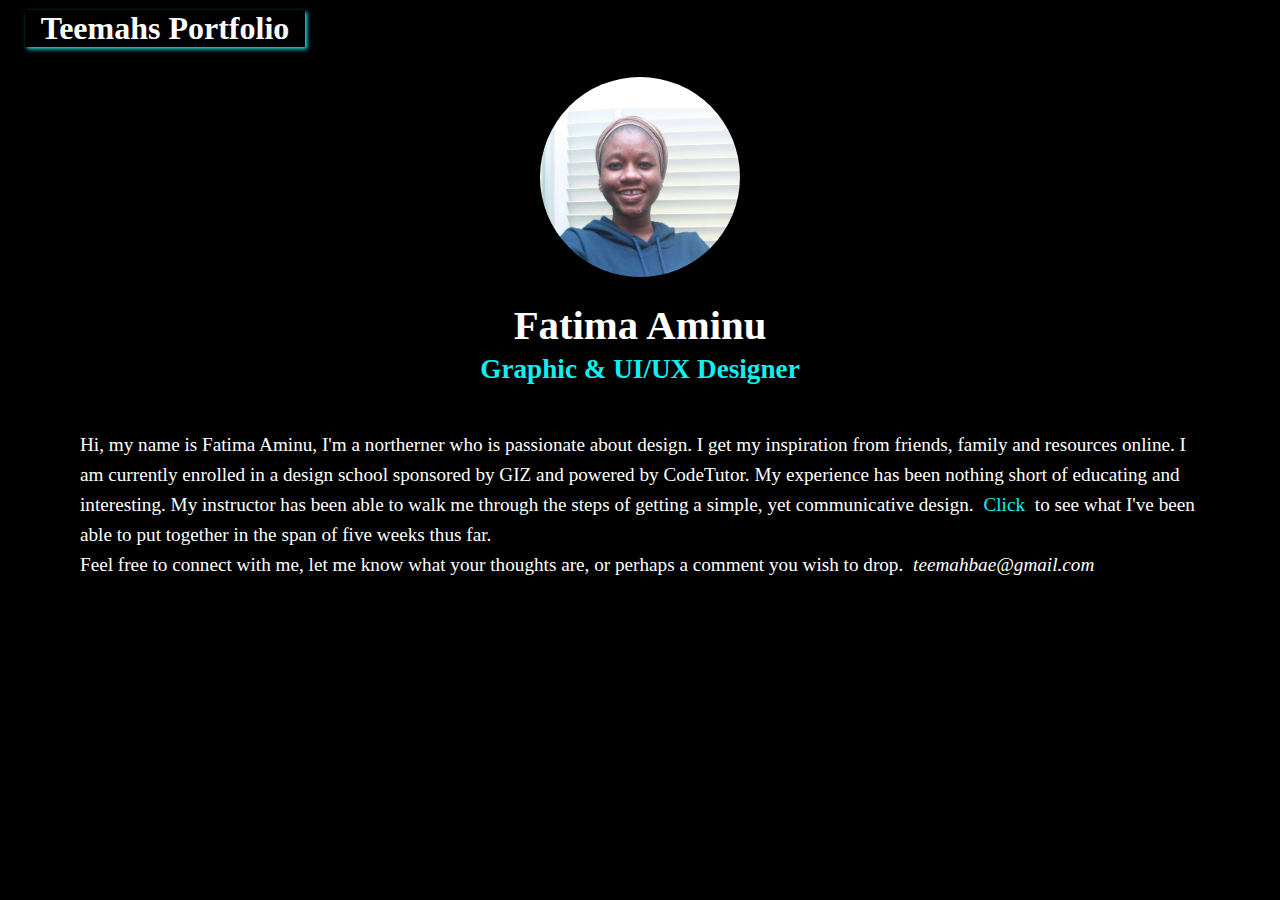
==== index.html @ 8af323f5 "Add files via upload" ====
<!DOCTYPE html>
<html lang="en">
<head>
    <meta charset="UTF-8">
    <meta name="viewport" content="width=device-width, initial-scale=1.0">
    <link rel="stylesheet" href="style.css">
    <title>Document</title>
</head>
<body>

    <div class="container">
        <header>
            <h1>Teemahs Portfolio</h1>
        </header>
    </div>

   <img src="./img/IMG-2911.jpg" alt="" class="center" height="200px" width="200px">
    
   <div class="name">
    <h2>Fatima Aminu</h2>
    <!-- @teemah_amin <br> -->
    <h4> Graphic & UI/UX Designer </h4>
   </div>
   
   <p>Hi,
   my name is Fatima Aminu, I'm a northerner who is passionate about design. I get my inspiration from friends, family and resources online.
   I am currently enrolled in a design school sponsored by GIZ and powered by CodeTutor. My experience has been nothing short of educating and interesting.
   My instructor has been able to walk me through the steps of getting a simple, yet communicative design. <a href="./work.html">Click</a> to see what I've been able to put together in the span of five weeks thus far. 
  <br> Feel free to connect with me, let me know what your thoughts are, or perhaps a comment you wish to drop. <i>teemahbae@gmail.com </i>  </p>
</body>
</html>
---- style.css ----
*{
    background-color: black;
    color: white;
    margin: 5px;
}

/* .center{
    display: block;
    margin-left: auto;
    margin-right: auto;
    width: 50%;
    border-radius: 50%;
    height: 200px;
} */

h1{
    font-family: serif;
    font-size: 2em;
    width: 280px;
    text-align: center;
    box-shadow: 2px 2px 4px #10f0f0;
    margin-bottom: 30px;
}

.center{
    display: block;
    margin-left: auto;
    margin-right: auto;
    border-radius: 50%;
}

.name{
    text-align: center;
    padding-top: 15px;
    font-size: 1.7em;
}

p{
    padding-top: 40px;
    margin: 0 70px;
    font-size: 1.2em;
    line-height: 30px;
}

a{
    color: #10f0f0;
    text-decoration: none;
}

h4{
    color: #10f0f0;
}
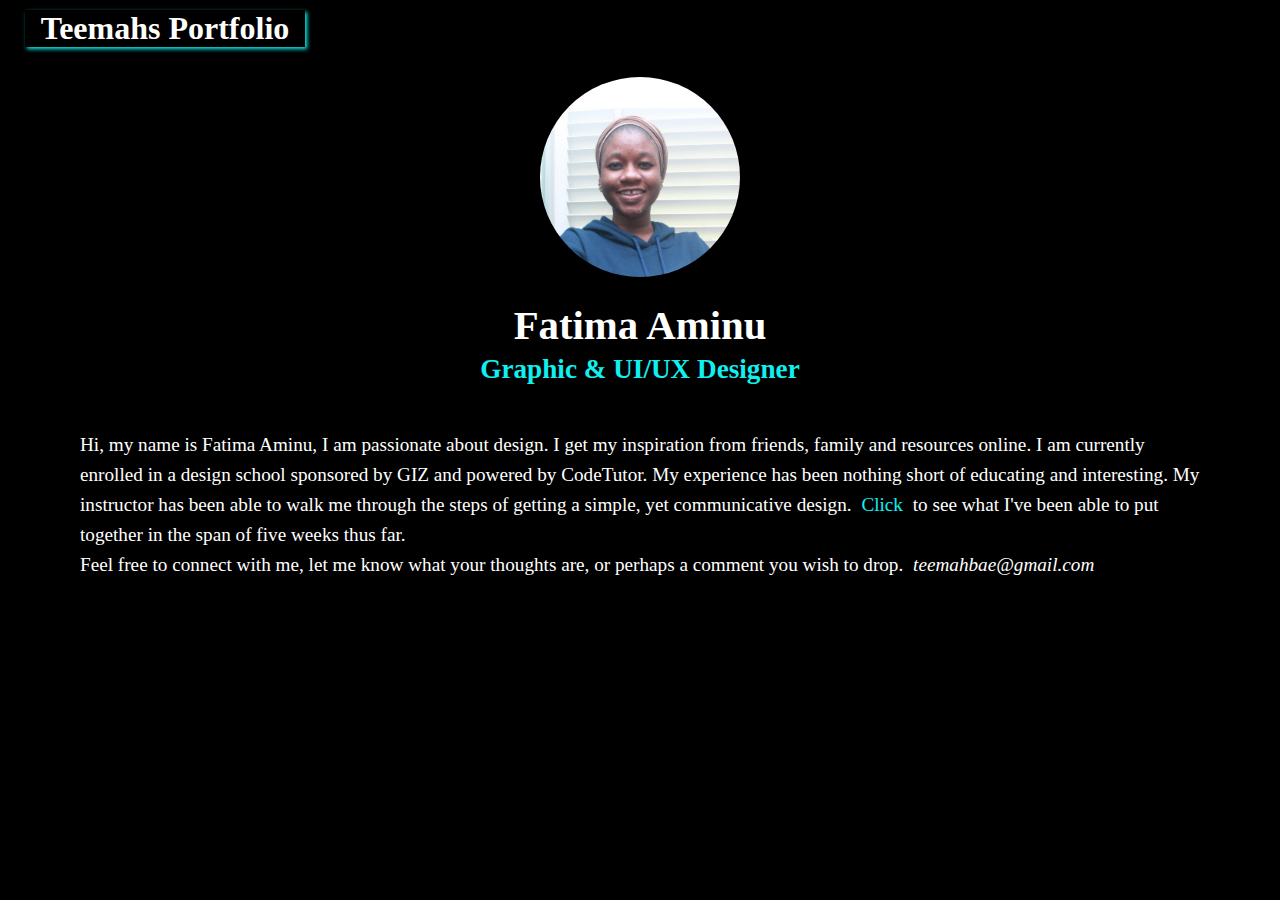
==== commit 3f0618b9: "Update index.html" ====
--- a/index.html
+++ b/index.html
@@ -23,9 +23,9 @@
    </div>
    
    <p>Hi,
-   my name is Fatima Aminu, I'm a northerner who is passionate about design. I get my inspiration from friends, family and resources online.
+   my name is Fatima Aminu, I am passionate about design. I get my inspiration from friends, family and resources online.
    I am currently enrolled in a design school sponsored by GIZ and powered by CodeTutor. My experience has been nothing short of educating and interesting.
    My instructor has been able to walk me through the steps of getting a simple, yet communicative design. <a href="./work.html">Click</a> to see what I've been able to put together in the span of five weeks thus far. 
   <br> Feel free to connect with me, let me know what your thoughts are, or perhaps a comment you wish to drop. <i>teemahbae@gmail.com </i>  </p>
 </body>
-</html>+</html>
